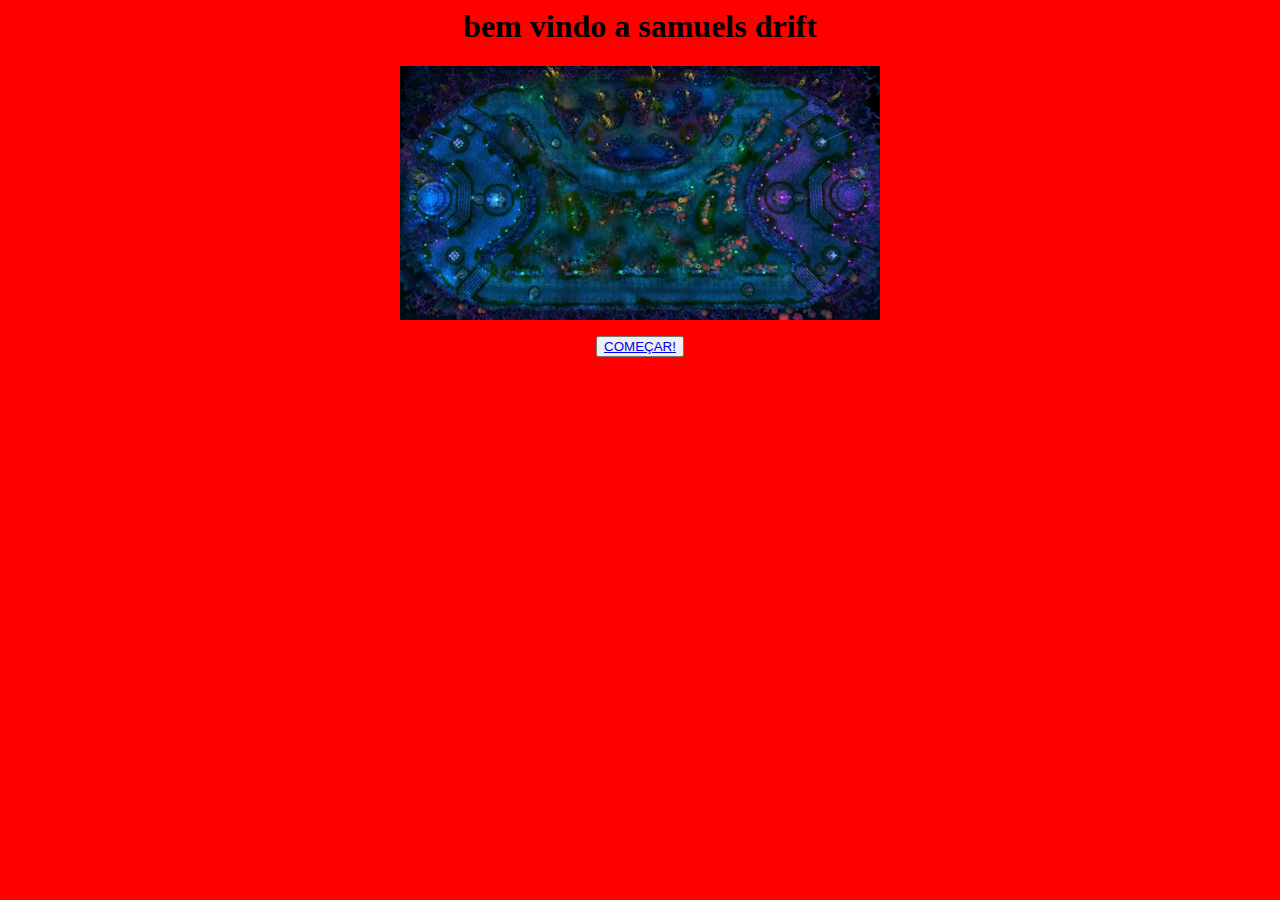
==== teste.html @ 9cc6eeef "Add files via upload" ====
<head>
<title>SRRRR</title>
</head>
<body bgcolor="red">
<center>
<h1>bem vindo a samuels drift</h1>
<img src="terreno.webp">
<p><button type="button"><a href=https://www.youtube.com/watch?v=dQw4w9WgXcQ target="_self">COMEÇAR!</a></button></p>
</center>
</body>
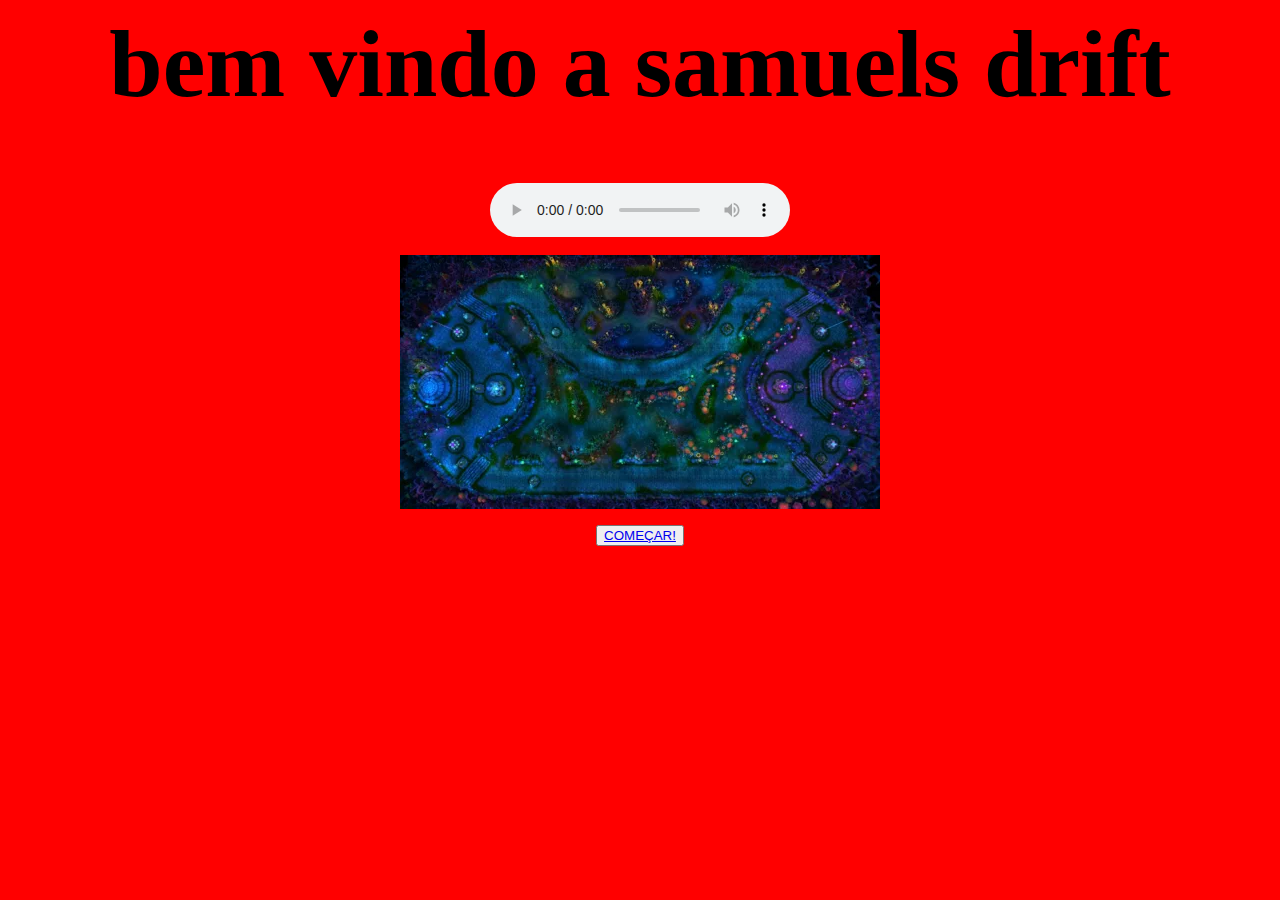
==== commit 6e69a0b3: "Add files via upload" ====
--- a/teste.html
+++ b/teste.html
@@ -1,9 +1,16 @@
 <head>
+<link rel="icon" href="icon.png">
 <title>SRRRR</title>
 </head>
 <body bgcolor="red">
 <center>
-<h1>bem vindo a samuels drift</h1>
+<font size="70">
+<h1>bem vindo a samuels drift</h1></font>
+<audio controls>
+  <source src="File0001.ogg" type="audio/ogg">
+</audio>
+<br>
+<br>
 <img src="terreno.webp">
 <p><button type="button"><a href=https://www.youtube.com/watch?v=dQw4w9WgXcQ target="_self">COMEÇAR!</a></button></p>
 </center>
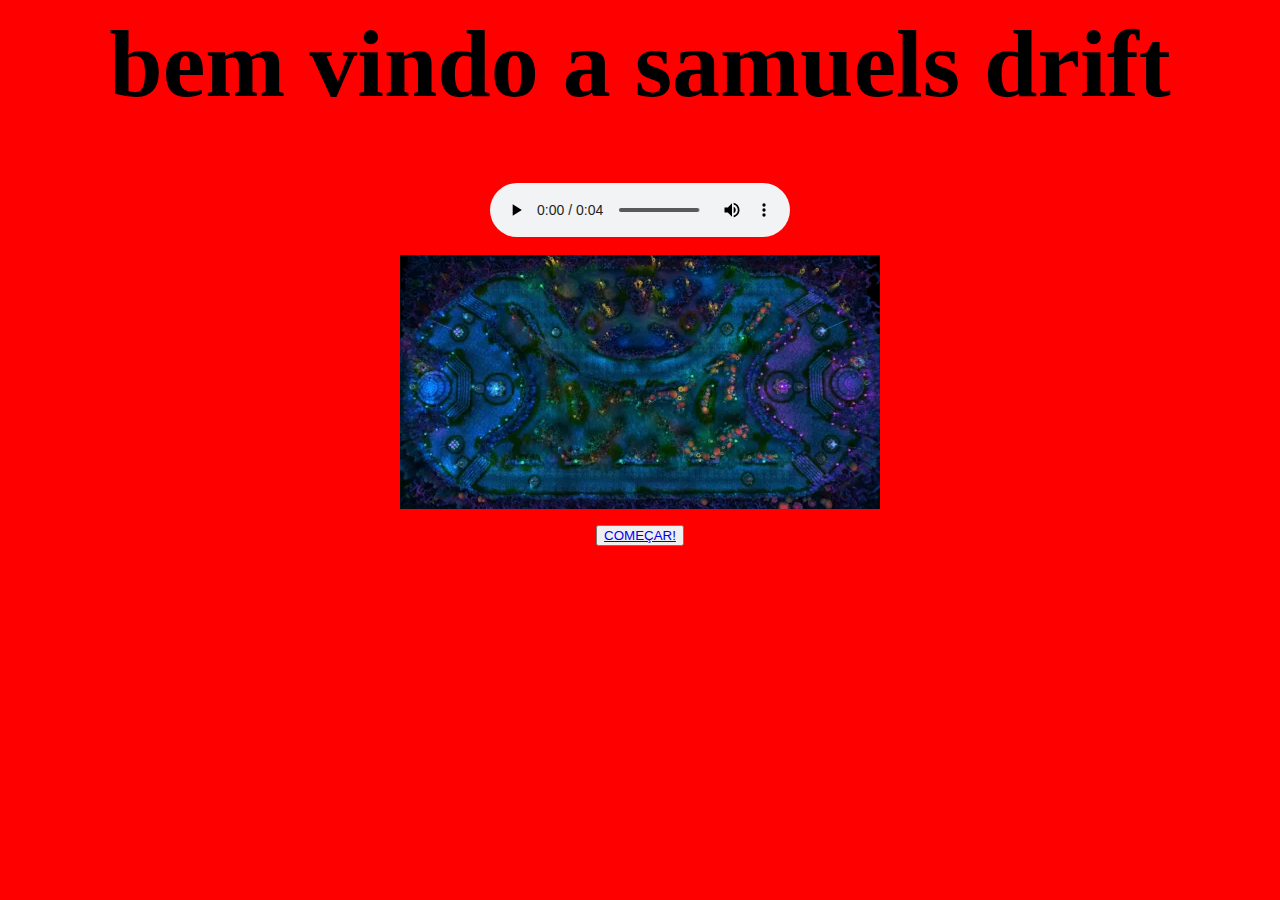
==== commit b07e1e93: "Update teste.html" ====
--- a/teste.html
+++ b/teste.html
@@ -12,6 +12,6 @@
 <br>
 <br>
 <img src="terreno.webp">
-<p><button type="button"><a href=https://www.youtube.com/watch?v=dQw4w9WgXcQ target="_self">COMEÇAR!</a></button></p>
+<p><button type="button"><a href=https://gx.games/games/z409bf/yuumi-simulator/tracks/792688c0-d9cc-447e-befa-9b48a54dabb9 target="_self">COMEÇAR!</a></button></p>
 </center>
 </body>
